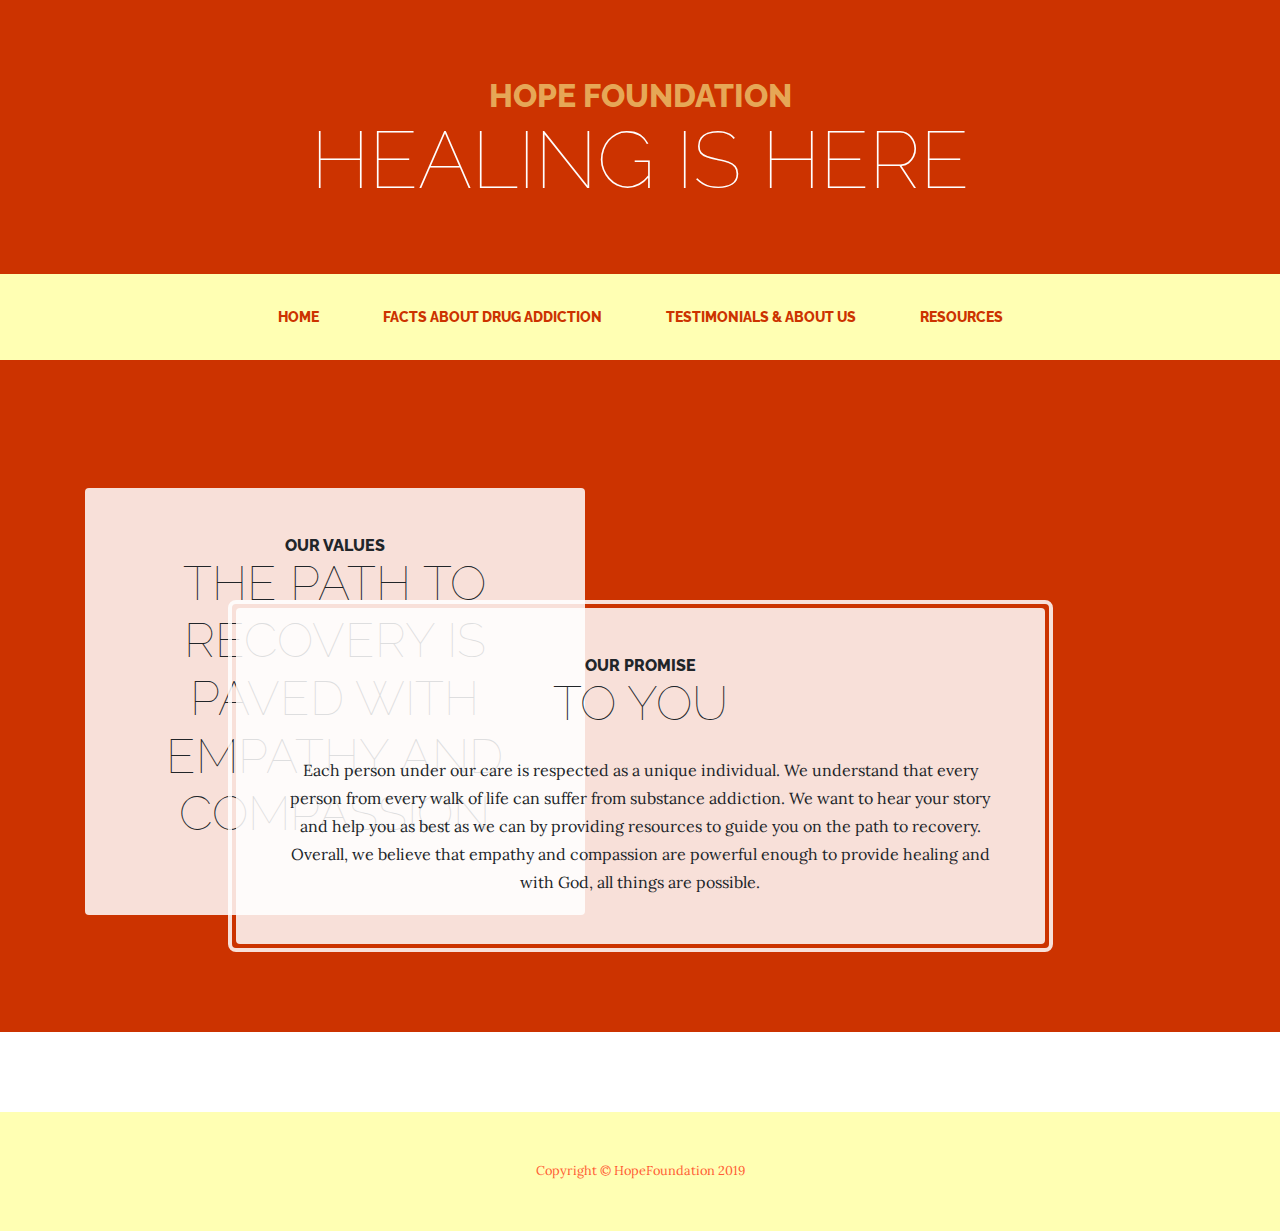
==== index.html @ fb0d4898 "Add files via upload" ====
<!DOCTYPE html>
<html lang="en">

<head>

   <meta charset="utf-8">
  <meta name="viewport" content="width=device-width, initial-scale=1, shrink-to-fit=no">
  <meta name="description" content="">
  <meta name="author" content="">

  <title>Hope Foundation</title>

  <!-- Bootstrap core CSS -->
  <link href="bootstrap.min.css" rel="stylesheet">

  <!-- Custom fonts for this template -->
  <link href="https://fonts.googleapis.com/css?family=Raleway:100,100i,200,200i,300,300i,400,400i,500,500i,600,600i,700,700i,800,800i,900,900i" rel="stylesheet">
  <link href="https://fonts.googleapis.com/css?family=Lora:400,400i,700,700i" rel="stylesheet">

  <!-- Custom styles for this template -->
  <link href="index.css" rel="stylesheet">

</head>

<body>

  <h1 class="site-heading text-center text-white d-none d-lg-block">
    <span class="site-heading-upper text-primary mb-3">Hope Foundation</span>
    <span class="site-heading-lower">Healing Is Here</span>
  </h1>

  <!-- Navigation -->
  <nav class="navbar navbar-expand-lg navbar-dark py-lg-4" id="mainNav">
    <div class="container">
      <a class="navbar-brand text-uppercase text-expanded font-weight-bold d-lg-none" href="#">Hope Foundation</a>
      <button class="navbar-toggler" type="button" data-toggle="collapse" data-target="#navbarResponsive" aria-controls="navbarResponsive" aria-expanded="false" aria-label="Toggle navigation">
      </button>
      <div class="navbar-collapse" id="navbarResponsive">
        <ul class="navbar-nav mx-auto">
          <li class="nav-item active px-lg-4">
            <a class="nav-link text-uppercase text-expanded" href="index.html">Home
              <span class="sr-only">(current)</span>
            </a>
          </li>
          <li class="nav-item px-lg-4">
            <a class="nav-link text-uppercase text-expanded" href="statistics.html">Facts about drug addiction</a>
          </li>
          <li class="nav-item px-lg-4">
            <a class="nav-link text-uppercase text-expanded" href="testimonials.html">Testimonials & About Us</a>
          </li>
          <li class="nav-item px-lg-4">
            <a class="nav-link text-uppercase text-expanded" href="resources.html">Resources</a>
          </li>
        </ul>
      </div>
    </div>
  </nav>

  <section class="page-section clearfix">
    <div class="container">
      <div class="intro">
        <img class="intro-img img-fluid mb-3 mb-lg-0 rounded" src="https://www.cjbecker.com/wp-content/uploads/2018/01/hope.jpg" alt="">
        <div class="intro-text left-0 text-center bg-faded p-5 rounded">
          <h2 class="section-heading mb-4">
            <span class="section-heading-upper">Our Values</span>
            <span class="section-heading-lower">The Path to Recovery is Paved with Empathy and Compassion</span>
          </h2>
          <p class="mb-3">
          </p>
          <div class="intro-button mx-auto">
           
          </div>
        </div>
      </div>
    </div>
  </section>

  <section class="page-section cta">
    <div class="container">
      <div class="row">
        <div class="col-xl-9 mx-auto">
          <div class="cta-inner text-center rounded">
            <h2 class="section-heading mb-4">
              <span class="section-heading-upper">Our Promise</span>
              <span class="section-heading-lower">To You</span>
            </h2>
            <p class="mb-0">Each person under our care is respected as a unique individual. We understand that every person from every walk of life can suffer from substance addiction. We want to hear your story and help you as best as we can by providing resources to guide you on the path to recovery. Overall, we believe that empathy and compassion are powerful enough to provide healing and with God, all things are possible.</p>
          </div>
        </div>
      </div>
    </div>
  </section>

  <footer class="footer text-faded text-center py-5">
    <div class="container">
      <p class="m-0 small">Copyright &copy; HopeFoundation 2019</p>
    </div>
  </footer>

  <!-- Bootstrap core JavaScript -->
  <!-- <script src="https://cdnjs.cloudflare.com/ajax/libs/jquery/3.4.1/jquery.min.js"></script>
  <script src="https://cdnjs.cloudflare.com/ajax/libs/twitter-bootstrap/4.3.1/js/bootstrap.bundle.min.js"></script> -->

</body>

</html>
---- index.css ----
/*!
 * Start Bootstrap - Business Casual v5.0.5 (https://startbootstrap.com/template-overviews/business-casual)
 * Copyright 2013-2019 Start Bootstrap
 * Licensed under MIT (https://github.com/BlackrockDigital/startbootstrap-business-casual/blob/master/LICENSE)
 */


body {
  font-family: 'Lora';
  background: -webkit-gradient(linear, left top, left bottom, from(rgba(204, 48, 0))), url("../img/bg.jpg");
  background: linear-gradient(rgba(204, 51, 0)), url("../img/bg.jpg");
  background-attachment: fixed;
  background-position: center;
  background-size: cover;
}

h1,
h2,
h3,
h4,
h5,
h6 {
  font-family: 'Raleway';
}

p {
  line-height: 1.75;
}

.text-faded {
  color: rgba(255, 92, 51);
}

.site-heading {
  margin-top: 5rem;
  margin-bottom: 5rem;
  text-transform: uppercase;
  line-height: 1;
  font-family: 'Raleway';
}

.site-heading .site-heading-upper {
  display: block;
  font-size: 2rem;
  font-weight: 800;
}

.site-heading .site-heading-lower {
  font-size: 5rem;
  font-weight: 100;
  line-height: 4rem;
}

.page-section {
  margin-top: 5rem;
  margin-bottom: 5rem;
}

.section-heading {
  text-transform: uppercase;
}

.section-heading .section-heading-upper {
  display: block;
  font-size: 1rem;
  font-weight: 800;
}

.section-heading .section-heading-lower {
  display: block;
  font-size: 3rem;
  font-weight: 100;
}

.bg-faded {
  background-color: rgba(255, 255, 255, 0.85);
}

#mainNav {
  background-color: #ffffb3;
  font-family: 'Raleway';
}

#mainNav .navbar-brand {
  color: #cc3300;
}

#mainNav .navbar-nav .nav-item .nav-link {
  color: rgba(204, 51, 0);
  font-weight: 800;
}

#mainNav .navbar-nav .nav-item.active .nav-link {
  color: #cc3300;
}

@media (min-width: 992px) {
  #mainNav .navbar-nav .nav-item .nav-link {
    font-size: 0.9rem;
  }
  #mainNav .navbar-nav .nav-item .nav-link:hover {
    color: rgba(230, 167, 86);
  }
  #mainNav .navbar-nav .nav-item.active .nav-link:hover {
    color: #e6a756;
  }
}

.btn-xl {
  font-weight: 700;
  font-size: 0.8rem;
  padding-top: 1.5rem;
  padding-bottom: 1.5rem;
  padding-left: 2rem;
  padding-right: 2rem;
}

.intro {
  position: relative;
}

@media (min-width: 992px) {
  .intro .intro-img {
    width: 75%;
    float: right;
  }
  .intro .intro-text {
    left: 0;
    width: 60%;
    margin-top: 3rem;
    position: absolute;
  }
  .intro .intro-text .intro-button {
    width: 100%;
    left: 0;
    position: absolute;
    bottom: -2rem;
  }
}

@media (min-width: 1200px) {
  .intro .intro-text {
    width: 45%;
  }
}

.cta {
  padding-top: 5rem;
  padding-bottom: 5rem;
  background-color: rgba(204, 51, 0);
}

.cta .cta-inner {
  position: relative;
  padding: 3rem;
  margin: 0.5rem;
  background-color: rgba(255, 255, 255, 0.85);
}

.cta .cta-inner:before {
  border-radius: 0.5rem;
  content: '';
  position: absolute;
  top: -0.5rem;
  bottom: -0.5rem;
  left: -0.5rem;
  right: -0.5rem;
  border: 0.25rem solid rgba(255, 255, 255, 0.85);
}

@media (min-width: 992px) {
  .about-heading .about-heading-img {
    position: relative;
    z-index: 0;
  }
  .about-heading .about-heading-content {
    margin-top: -5rem;
    position: relative;
    z-index: 1;
  }
}

@media (min-width: 992px) {
  .product-item .product-item-title {
    position: relative;
    z-index: 1;
    margin-bottom: -3rem;
  }
  .product-item .product-item-img {
    position: relative;
    z-index: 0;
    max-width: 60vw;
  }
  .product-item .product-item-description {
    position: relative;
    z-index: 1;
    margin-top: -3rem;
    max-width: 50vw;
  }
}

.list-hours {
  font-size: 0.9rem;
}

.list-hours .list-hours-item {
  border-bottom: 1px solid rgba(255, 255, 179);
  padding-bottom: .25rem;
  margin-bottom: 1rem;
  font-style: italic;
}

.list-hours .list-hours-item.today {
  font-weight: bold;
  color: #e6a756;
}

@media (min-width: 992px) {
  .list-hours {
    width: 50%;
    font-size: 1.1rem;
  }
}

.address strong {
  font-size: 1.2rem;
}

.footer {
  background-color: rgba(255, 255, 179);
}

.text-primary {
  color: #e6a756 !important;
}

.bg-primary {
  background-color: #e6a756 !important;
}

.btn {
  -webkit-box-shadow: 0px 3px 3px 0px rgba(33, 37, 41, 0.1);
  box-shadow: 0px 3px 3px 0px rgba(33, 37, 41, 0.1);
}

.btn-primary {
  background-color: #e6a756;
  border-color: #e6a756;
}

.btn-primary:hover, .btn-primary:focus, .btn-primary:active {
  background-color: #df902a;
  border-color: #df902a;
}

.font-weight-light {
  font-weight: 100 !important;
}
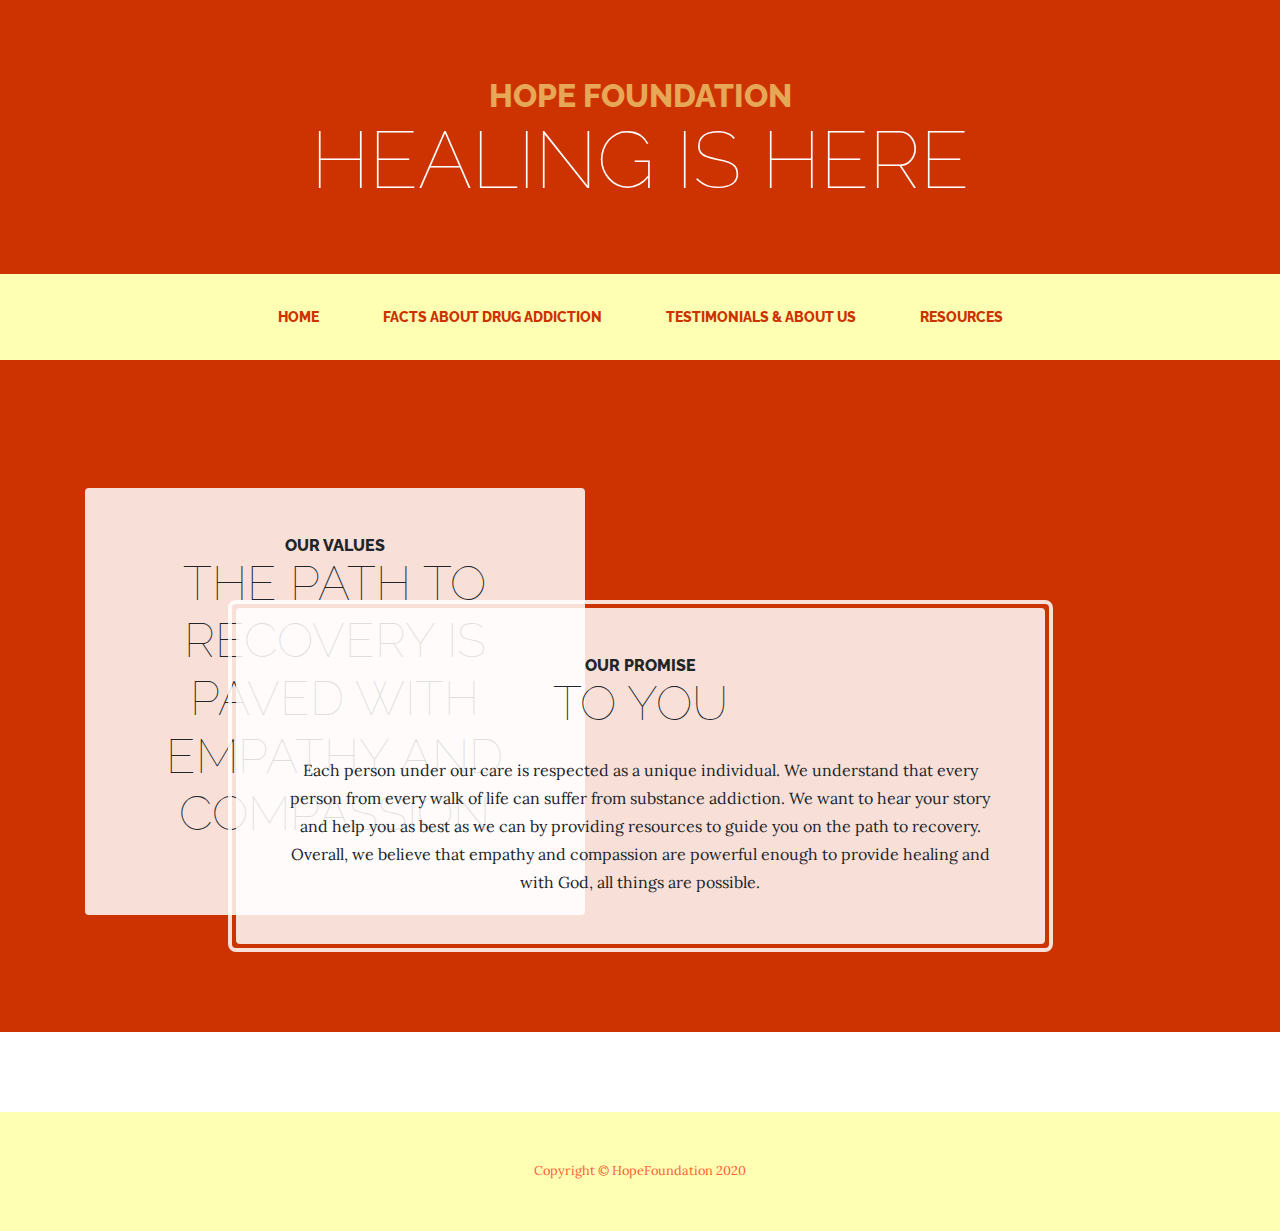
==== commit ebc57bae: "Update index.html" ====
--- a/index.html
+++ b/index.html
@@ -93,7 +93,7 @@
 
   <footer class="footer text-faded text-center py-5">
     <div class="container">
-      <p class="m-0 small">Copyright &copy; HopeFoundation 2019</p>
+      <p class="m-0 small">Copyright &copy; HopeFoundation 2020</p>
     </div>
   </footer>
 
